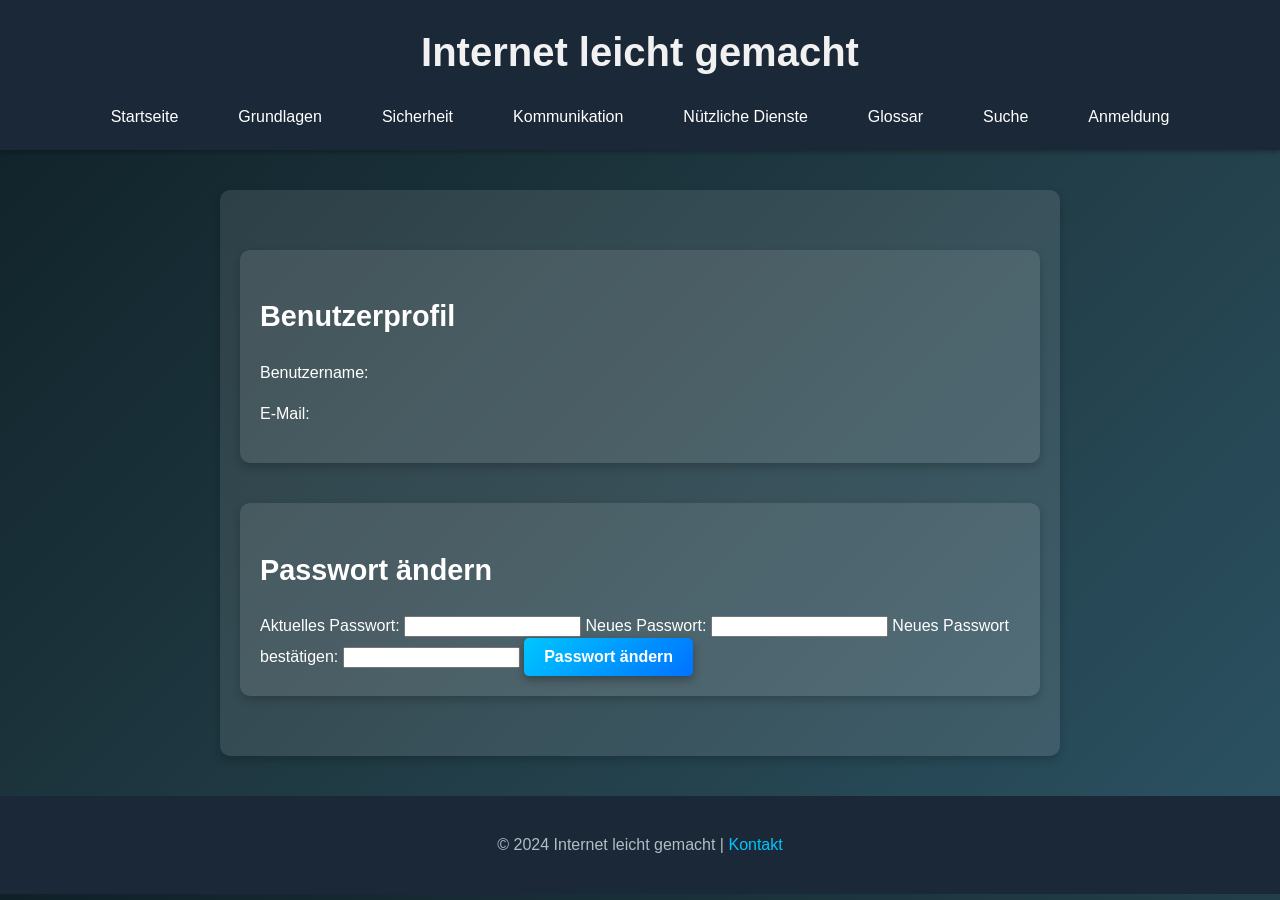
==== Benutzer.html @ cd2014fc "Add files via upload" ====
<!DOCTYPE html>
<html lang="de">
<head>
    <meta charset="UTF-8">
    <meta name="viewport" content="width=device-width, initial-scale=1.0">
    <title>Benutzer Konto</title>
    <link rel="stylesheet" href="style.css">
</head>
<body>
    <header>
        <h1>Internet leicht gemacht</h1>
        <nav>
            <ul>
                <li><a href="index.html">Startseite</a></li>
                <li><a href="grundlagen.html">Grundlagen</a></li>
                <li><a href="sicherheit.html">Sicherheit</a></li>
                <li><a href="kommunikation.html">Kommunikation</a></li>
                <li><a href="services.html">Nützliche Dienste</a></li>
                <li><a href="glossar.html">Glossar</a></li>
                <li><a href="suche.html">Suche</a></li>
                <li><a href="Anmeldung.html">Anmeldung</a></li>
            </ul>
        </nav>
    </header>

    <main>
        <!-- Verwaltung -->
        <section>
            <h2>Benutzerprofil</h2>
            <p>Benutzername: <span id="username"></span></p>
            <p>E-Mail: <span id="email"></span></p>
        </section>

        <!-- Password ändern -->
        <section>
            <form id="changePasswordForm" action="change_password.php" method="POST">
                <h2>Passwort ändern</h2>
                <label for="currentPassword">Aktuelles Passwort:</label>
                <input type="password" id="currentPassword" name="currentPassword" required>
                
                <label for="newPassword">Neues Passwort:</label>
                <input type="password" id="newPassword" name="newPassword" required>
                
                <label for="confirmPassword">Neues Passwort bestätigen:</label>
                <input type="password" id="confirmPassword" name="confirmPassword" required>
                
                <button type="submit">Passwort ändern</button>
            </form>
        </section>
    </main>

    <footer>
        <p>© 2024 Internet leicht gemacht | <a href="mailto:info@glossar.de">Kontakt</a></p>
    </footer>

    <script src="script.js"></script>
</body>
</html>
---- style.css ----
/* Allgemeine Einstellungen */
body {
    margin: 0;
    font-family: 'Roboto', sans-serif;
    background: linear-gradient(135deg, #0f2027, #203a43, #2c5364);
    color: #ffffff;
    line-height: 1.6;
}

header {
    background: #1b2838;
    padding: 20px;
    text-align: center;
    box-shadow: 0px 2px 5px rgba(0, 0, 0, 0.3);
}

header h1 {
    font-size: 2.5rem;
    margin: 0;
    color: #f1f1f1;
}

header p {
    font-size: 1.2rem;
    color: #b0bec5;
}

nav ul {
    list-style: none;
    padding: 0;
    margin: 20px 0 0;
    display: flex;
    justify-content: center;
    gap: 20px;
}

nav ul li {
    display: inline;
}

nav ul li a {
    text-decoration: none;
    color: #ffffff;
    padding: 10px 20px;
    border-radius: 5px;
    transition: background 0.3s, color 0.3s;
}

nav ul li a:hover {
    background: #0a84ff;
    color: #ffffff;
}

nav ul li a.active {
    background: #00c6ff;
    color: #ffffff;
}

/* Hauptinhalt */
main {
    max-width: 800px;
    margin: 40px auto;
    padding: 20px;
    background: rgba(255, 255, 255, 0.1);
    border-radius: 10px;
    box-shadow: 0 4px 10px rgba(0, 0, 0, 0.2);
}

main h2 {
    font-size: 1.8rem;
    margin-bottom: 20px;
    color: #f1f1f1;
}

main input[type="text"] {
    width: 96%;
    padding: 15px;
    font-size: 1rem;
    border: none;
    border-radius: 5px;
    margin-bottom: 20px;
    background: rgba(255, 255, 255, 0.2);
    color: #ffffff;
    transition: background 0.3s;
}

main input[type="text"]:focus {
    outline: none;
    background: rgba(255, 255, 255, 0.3);
}

/* Allgemeine Button-Stile */
button {
    background: linear-gradient(135deg, #00c6ff, #0072ff);
    color: #ffffff;
    font-size: 1rem;
    font-weight: bold;
    padding: 10px 20px;
    border: none;
    border-radius: 5px;
    cursor: pointer;
    transition: background 0.3s, transform 0.2s, box-shadow 0.3s;
    box-shadow: 0 4px 10px rgba(0, 0, 0, 0.3);
}

button:hover {
    background: linear-gradient(135deg, #0072ff, #00c6ff);
    transform: scale(1.05);
    box-shadow: 0 6px 15px rgba(0, 0, 0, 0.5);
}

button:active {
    transform: scale(0.95);
    box-shadow: 0 2px 5px rgba(0, 0, 0, 0.3);
}

button:focus {
    outline: 2px solid #00c6ff;
    outline-offset: 2px;
}

/* Alternative Farbvarianten */
button.secondary {
    background: linear-gradient(135deg, #f39c12, #e67e22);
}

button.secondary:hover {
    background: linear-gradient(135deg, #e67e22, #f39c12);
}

button.danger {
    background: linear-gradient(135deg, #e74c3c, #c0392b);
}

button.danger:hover {
    background: linear-gradient(135deg, #c0392b, #e74c3c);
}

/* Buttons mit großer Schrift und Padding */
button.large {
    font-size: 1.2rem;
    padding: 15px 30px;
}

button.small {
    font-size: 0.8rem;
    padding: 5px 10px;
}

/* Glossar Liste */
#glossaryList {
    list-style: none;
    padding: 0;
    margin: 0;
}

#glossaryList li {
    background: rgba(255, 255, 255, 0.1);
    padding: 15px;
    margin: 10px 0;
    border-radius: 5px;
    cursor: pointer;
    transition: transform 0.3s, background 0.3s;
}

#glossaryList li:hover {
    background: #00c6ff;
    color: #ffffff;
    transform: scale(1.02);
}


section {
    margin: 40px auto;
    padding: 20px;
    background: rgba(255, 255, 255, 0.1);
    border-radius: 10px;
    box-shadow: 0 4px 10px rgba(0, 0, 0, 0.2);
}

section h2 {
    font-size: 1.8rem;
    color: #ffffff;
}

section p, section ul, section ol {
    color: #ffffff;
    font-size: 1rem;
}


/* Footer */
footer {
    text-align: center;
    padding: 20px;
    background: #1b2838;
    margin-top: 40px;
    color: #b0bec5;
}

footer a {
    color: #00c6ff;
    text-decoration: none;
    transition: color 0.3s;
}

footer a:hover {
    color: #ffffff;
}

/* Responsives Design */
@media (max-width: 768px) {
    header h1 {
        font-size: 2rem;
    }

    nav ul {
        flex-direction: column;
        gap: 10px;
    }

    main {
        padding: 15px;
    }

    main h2 {
        font-size: 1.5rem;
    }
}


/* Navigation für Messenger-Apps */
.app-navigation {
    list-style-type: none;
    display: flex;
    justify-content: space-around;
    padding: 10px;
    background-color: rgba(255, 255, 255, 0.1);
    border-radius: 10px;
}

.app-navigation li a {
    color: #00c6ff;
    font-size: 1.2rem;
    text-decoration: none;
    transition: color 0.3s;
}

.app-navigation li a:hover {
    color: #ffffff;
}

/* Tutorial-Abschnitte */
.app-tutorial {
    margin: 30px 0;
    padding: 20px;
    background: rgba(255, 255, 255, 0.1);
    border-radius: 10px;
    box-shadow: 0 4px 10px rgba(0, 0, 0, 0.2);
}

.app-tutorial h3 {
    font-size: 1.5rem;
    color: #ffffff;
}

.app-tutorial h4 {
    color: #00c6ff;
    margin-top: 15px;
}

.app-tutorial p, .app-tutorial ol {
    color: #ffffff;
    font-size: 1rem;
}

.app-tutorial ol li {
    margin-bottom: 10px;
}
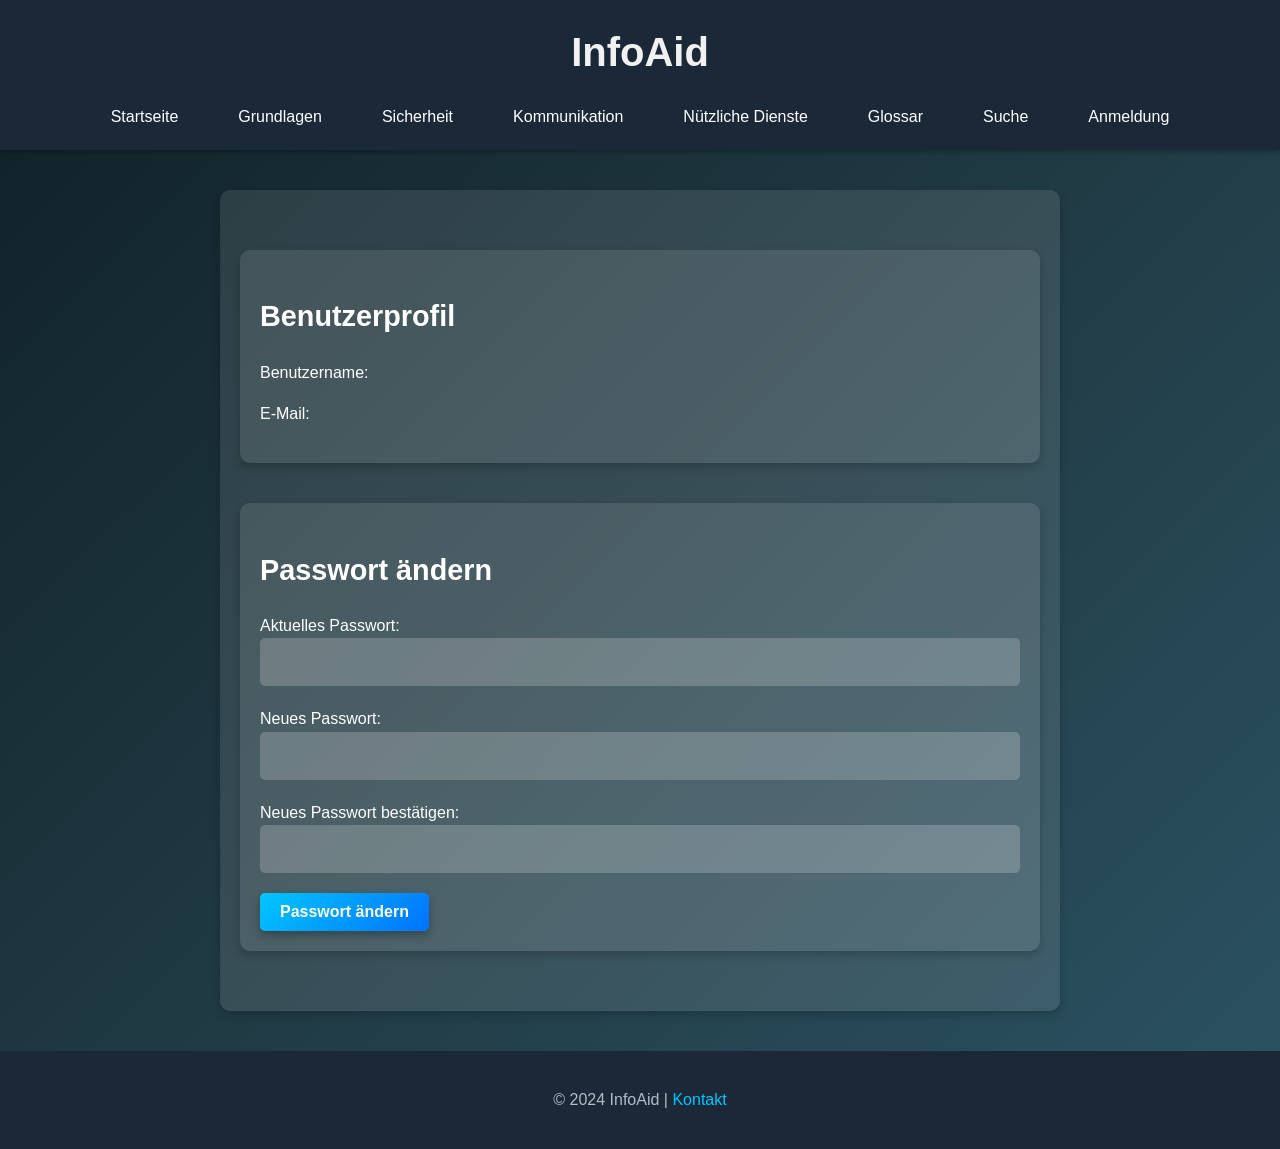
==== commit 951e1111: "Add files via upload" ====
--- a/Benutzer.html
+++ b/Benutzer.html
@@ -1,58 +1,72 @@
 <!DOCTYPE html>
 <html lang="de">
-<head>
-    <meta charset="UTF-8">
-    <meta name="viewport" content="width=device-width, initial-scale=1.0">
+  <head>
+    <meta charset="UTF-8" />
+    <meta name="viewport" content="width=device-width, initial-scale=1.0" />
     <title>Benutzer Konto</title>
-    <link rel="stylesheet" href="style.css">
-</head>
-<body>
+    <link rel="stylesheet" href="style.css" />
+  </head>
+  <body>
     <header>
-        <h1>Internet leicht gemacht</h1>
-        <nav>
-            <ul>
-                <li><a href="index.html">Startseite</a></li>
-                <li><a href="grundlagen.html">Grundlagen</a></li>
-                <li><a href="sicherheit.html">Sicherheit</a></li>
-                <li><a href="kommunikation.html">Kommunikation</a></li>
-                <li><a href="services.html">Nützliche Dienste</a></li>
-                <li><a href="glossar.html">Glossar</a></li>
-                <li><a href="suche.html">Suche</a></li>
-                <li><a href="Anmeldung.html">Anmeldung</a></li>
-            </ul>
-        </nav>
+      <h1>InfoAid</h1>
+      <nav>
+        <ul>
+          <li><a href="index.html">Startseite</a></li>
+          <li><a href="grundlagen.html">Grundlagen</a></li>
+          <li><a href="sicherheit.html">Sicherheit</a></li>
+          <li><a href="kommunikation.html">Kommunikation</a></li>
+          <li><a href="services.html">Nützliche Dienste</a></li>
+          <li><a href="glossar.html">Glossar</a></li>
+          <li><a href="suche.html">Suche</a></li>
+          <li><a href="Anmeldung.html">Anmeldung</a></li>
+        </ul>
+      </nav>
     </header>
 
     <main>
-        <!-- Verwaltung -->
-        <section>
-            <h2>Benutzerprofil</h2>
-            <p>Benutzername: <span id="username"></span></p>
-            <p>E-Mail: <span id="email"></span></p>
-        </section>
+      <!-- Verwaltung -->
+      <section>
+        <h2>Benutzerprofil</h2>
+        <p>Benutzername: <span id="username"></span></p>
+        <p>E-Mail: <span id="email"></span></p>
+      </section>
 
-        <!-- Password ändern -->
-        <section>
-            <form id="changePasswordForm" action="change_password.php" method="POST">
-                <h2>Passwort ändern</h2>
-                <label for="currentPassword">Aktuelles Passwort:</label>
-                <input type="password" id="currentPassword" name="currentPassword" required>
-                
-                <label for="newPassword">Neues Passwort:</label>
-                <input type="password" id="newPassword" name="newPassword" required>
-                
-                <label for="confirmPassword">Neues Passwort bestätigen:</label>
-                <input type="password" id="confirmPassword" name="confirmPassword" required>
-                
-                <button type="submit">Passwort ändern</button>
-            </form>
-        </section>
+      <!-- Password ändern -->
+      <section>
+        <form
+          id="changePasswordForm"
+          action="change_password.php"
+          method="POST"
+        >
+          <h2>Passwort ändern</h2>
+          <label for="currentPassword">Aktuelles Passwort:</label>
+          <input
+            type="password"
+            id="currentPassword"
+            name="currentPassword"
+            required
+          />
+
+          <label for="newPassword">Neues Passwort:</label>
+          <input type="password" id="newPassword" name="newPassword" required />
+
+          <label for="confirmPassword">Neues Passwort bestätigen:</label>
+          <input
+            type="password"
+            id="confirmPassword"
+            name="confirmPassword"
+            required
+          />
+
+          <button type="submit">Passwort ändern</button>
+        </form>
+      </section>
     </main>
 
     <footer>
-        <p>© 2024 Internet leicht gemacht | <a href="mailto:info@glossar.de">Kontakt</a></p>
+      <p>© 2024 InfoAid | <a href="mailto:info@glossar.de">Kontakt</a></p>
     </footer>
 
     <script src="script.js"></script>
-</body>
+  </body>
 </html>
--- a/style.css
+++ b/style.css
@@ -72,6 +72,12 @@
     color: #f1f1f1;
 }
 
+input::placeholder {
+    font-weight: bold;
+    opacity: 0.5;
+    color: white;
+  }
+
 main input[type="text"] {
     width: 96%;
     padding: 15px;
@@ -82,12 +88,49 @@
     background: rgba(255, 255, 255, 0.2);
     color: #ffffff;
     transition: background 0.3s;
+    font: white;
+    place-content: white;
+}
+
+main input[type="email"] {
+    width: 96%;
+    padding: 15px;
+    font-size: 1rem;
+    border: none;
+    border-radius: 5px;
+    margin-bottom: 20px;
+    background: rgba(255, 255, 255, 0.2);
+    color: white;
+    transition: background 0.3s;
+}
+
+main input[type="password"] {
+    width: 96%;
+    padding: 15px;
+    font-size: 1rem;
+    border: none;
+    border-radius: 5px;
+    margin-bottom: 20px;
+    background: rgba(255, 255, 255, 0.2);
+    color: #ffffff;
+    transition: background 0.3s;
 }
 
 main input[type="text"]:focus {
     outline: none;
     background: rgba(255, 255, 255, 0.3);
 }
+
+main input[type="email"]:focus {
+    outline: none;
+    background: rgba(255, 255, 255, 0.3);
+}
+
+main input[type="password"]:focus {
+    outline: none;
+    background: rgba(255, 255, 255, 0.3);
+}
+
 
 /* Allgemeine Button-Stile */
 button {
